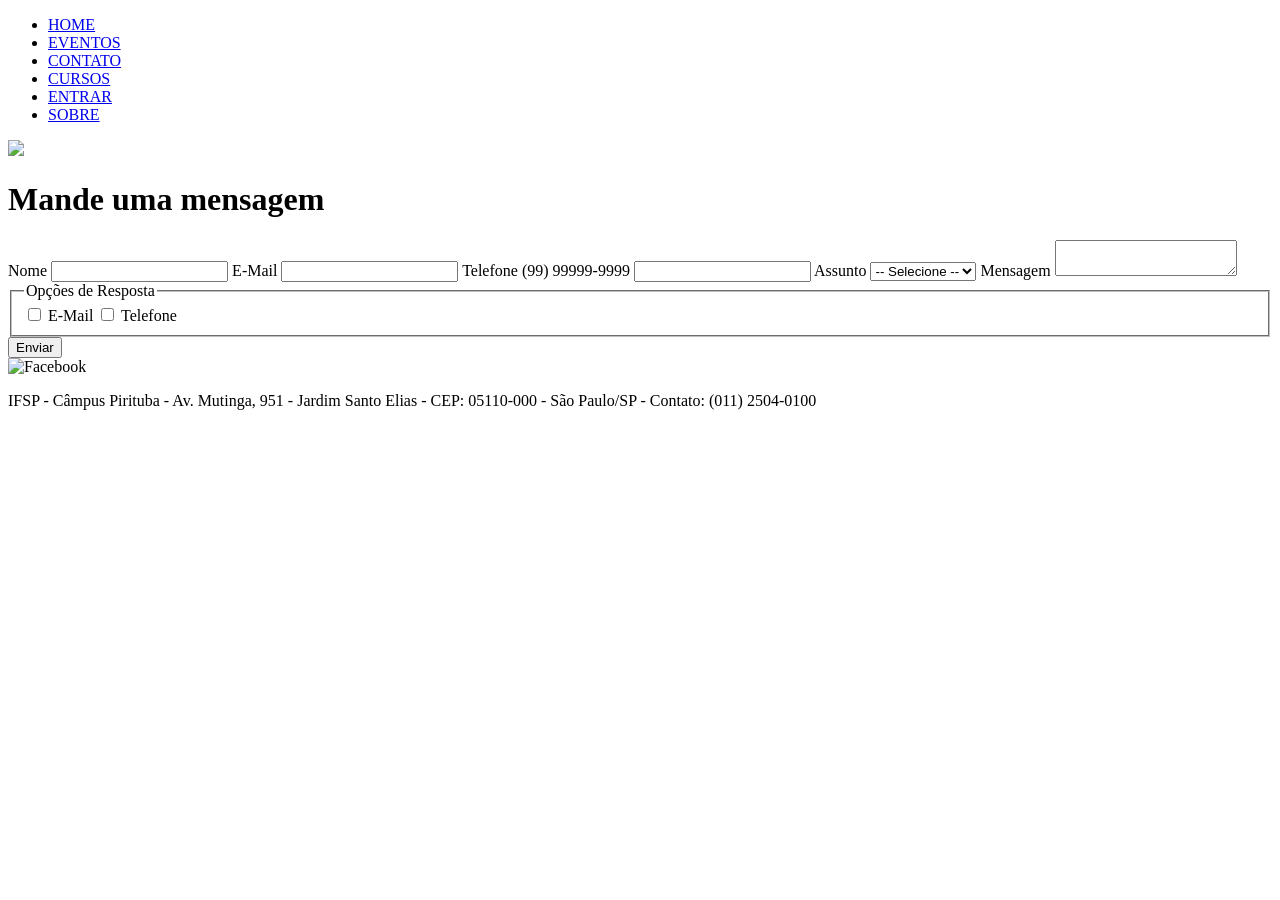
==== contato.html @ efc82961 "Create contato.html" ====
<!DOCTYPE html>
<html lang="pt-br">
<head>
    <meta charset="UTF-8">
    <title>Contato - IFSP</title>
    <link rel="stylesheet" href="css/style.css">
</head>

<body class="pagina-contato">

<!-- TOPO PADRÃO -->
<header>

  <div class="topo">
    <div class="container">
      <ul>
        <li><a href="index.html">HOME</a></li>
        <li><a href="eventos.html">EVENTOS</a></li>
        <li><a href="contato.html">CONTATO</a></li>
        <li><a href="cursos.html">CURSOS</a></li>
        <li><a href="entrar.html">ENTRAR</a></li>
        <li class="direita"><a href="sobre.html">SOBRE</a></li>
      </ul>
    </div>
  </div>

  <div class="banner-topo">
    <!-- faixa verde clara lateral -->
    <div class="faixa-lateral"></div>

    <div class="container header-flex">
    </div>
  </div>
  <!-- BARRA VERDE -->
<header class="banner-topo">
    <div class="container header-flex">
        <div class="faixa"></div>
        <img src="https://raw.githubusercontent.com/DWBA4/dwba4_semana_imagens/master/Logo.jpg">
    </div>
</header>

</header>

<!-- CONTEÚDO -->
<main class="container">
    <h1>Mande uma mensagem</h1>

    <form>

        <label>Nome</label>
        <input type="text">

        <label>E-Mail</label>
        <input type="email">

        <label>Telefone (99) 99999-9999</label>
        <input type="text">

        <label>Assunto</label>
        <select>
            <option>-- Selecione --</option>
            <option>Dúvida</option>
            <option>Sugestão</option>
            <option>Reclamação</option>
        </select>

        <label>Mensagem</label>
        <textarea></textarea>

        <fieldset>
            <legend>Opções de Resposta</legend>

            <label>
                <input type="checkbox"> E-Mail
            </label>

            <label>
                <input type="checkbox"> Telefone
            </label>
        </fieldset>

        <button type="submit">Enviar</button>
    </form>
</main>

<!-- RODAPÉ -->
<footer class="rodape">
    <img src="imagens/facebook.png" alt="Facebook">
    <p>
        IFSP - Câmpus Pirituba - Av. Mutinga, 951 - Jardim Santo Elias -
        CEP: 05110-000 - São Paulo/SP - Contato: (011) 2504-0100
    </p>
</footer>

</body>
</html>
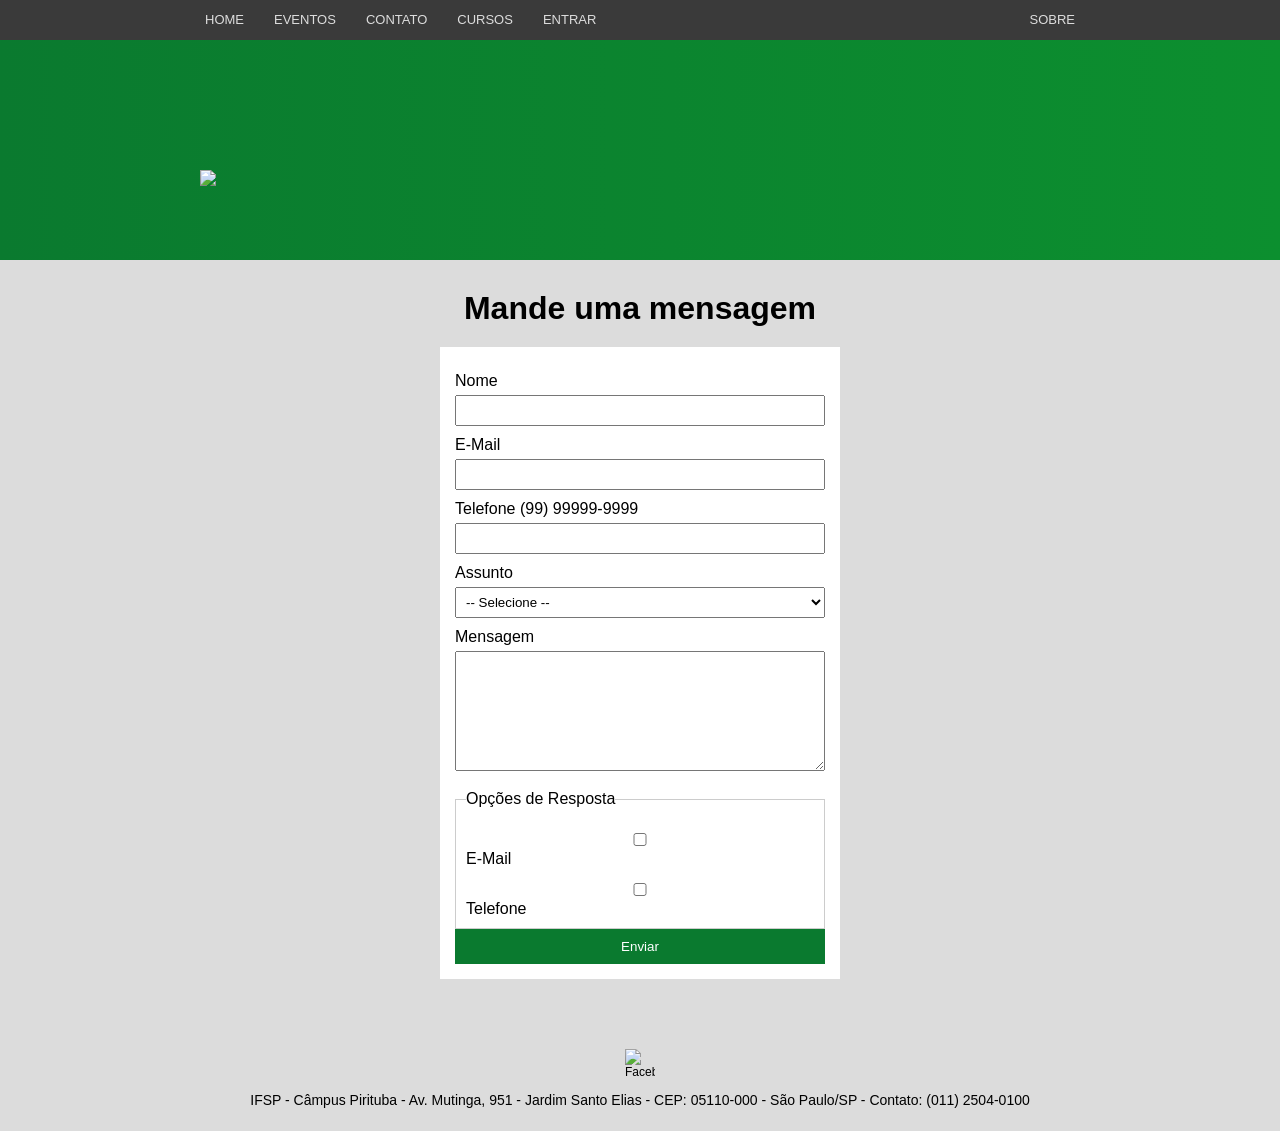
==== commit 010e459b: "Update contato.html" ====
--- a/contato.html
+++ b/contato.html
@@ -3,7 +3,7 @@
 <head>
     <meta charset="UTF-8">
     <title>Contato - IFSP</title>
-    <link rel="stylesheet" href="css/style.css">
+    <link rel="stylesheet" href="style.css">
 </head>
 
 <body class="pagina-contato">
--- a/style.css
+++ b/style.css
@@ -0,0 +1,232 @@
+/* ================= RESET ================= */
+* {
+    margin: 0;
+    padding: 0;
+    box-sizing: border-box;
+}
+
+/* ================= BODY ================= */
+body {
+    font-family: Arial, sans-serif;
+    background-color: #dcdcdc;
+}
+
+/* ================= CONTAINER ================= */
+.container {
+    width: 900px;
+    margin: auto;
+}
+
+/* ================= MENU TOPO ================= */
+.topo {
+    background-color: #3a3a3a;
+    height: 40px;
+}
+
+.topo ul {
+    display: flex;
+    align-items: center;
+    height: 40px;
+    list-style: none;
+}
+
+.topo li a {
+    display: block;
+    color: #ddd;
+    padding: 0 15px;
+    line-height: 40px;
+    text-decoration: none;
+    font-size: 13px;
+}
+
+.topo li a:hover {
+    background-color: #2a2a2a;
+}
+
+.direita {
+    margin-left: auto;
+}
+
+/* ================= BANNER VERDE ================= */
+.banner-topo {
+    background: linear-gradient(to right, #0a7a2f, #0c8f2f);
+    height: 110px;
+    display: flex;
+    align-items: center;
+}
+
+/* área do logo */
+.header-flex {
+    display: flex;
+    align-items: center;
+}
+
+/* logo */
+.banner-topo img {
+    height: 70px;
+    margin-left: 10px;
+}
+
+/* ================= CONTEÚDO ================= */
+main {
+    padding: 30px 0;
+    text-align: center;
+}
+
+/* títulos */
+h1, h2, h3 {
+    margin-bottom: 10px;
+}
+
+/* parágrafos */
+p {
+    font-size: 14px;
+    line-height: 1.6;
+}
+
+/* ================= IMAGEM OVAL ================= */
+.banner img {
+    width: 550px;
+    border-radius: 50% / 35%;
+    display: block;
+    margin: 20px auto;
+}
+
+/* texto abaixo da imagem */
+.info {
+    font-size: 14px;
+    margin-top: 10px;
+}
+
+/* ================= VÍDEO ================= */
+.video {
+    margin-top: 20px;
+    display: flex;
+    justify-content: center;
+}
+
+/* ================= FORMULÁRIOS ================= */
+form {
+    width: 400px;
+    background: white;
+    padding: 15px;
+    margin: 20px auto;
+    text-align: left;
+}
+
+label {
+    display: block;
+    margin-top: 10px;
+}
+
+input, select, textarea {
+    width: 100%;
+    padding: 6px;
+    margin-top: 5px;
+}
+
+textarea {
+    height: 120px;
+}
+
+fieldset {
+    margin-top: 15px;
+    padding: 10px;
+    border: 1px solid #ccc;
+}
+
+button {
+    background-color: #0a7a2f;
+    color: white;
+    border: none;
+    padding: 10px;
+    width: 100%;
+    cursor: pointer;
+}
+
+button:hover {
+    background-color: #086524;
+}
+
+/* ================= CURSOS ================= */
+.pagina-cursos main {
+    background: #fff;
+    padding: 20px;
+}
+
+.pagina-cursos p {
+    text-align: justify;
+}
+
+/* ================= EVENTOS ================= */
+.pagina-eventos main.container {
+    display: flex;
+    justify-content: flex-end;
+}
+
+/* ================= SOBRE ================= */
+.sobre-container {
+    padding: 20px;
+}
+
+.sobre-info {
+    display: flex;
+    align-items: center;
+    gap: 15px;
+}
+
+/* ================= FACEBOOK ================= */
+.facebook {
+    width: 40px;
+}
+
+/* ================= RODAPÉ ================= */
+footer {
+    text-align: center;
+    padding: 20px;
+    font-size: 12px;
+}
+
+footer img {
+    width: 30px;
+    display: block;
+    margin: 0 auto 10px;
+}
+.pagina-entrar ul {
+    list-style: none;
+    margin: 0;
+    padding: 0;
+}
+
+.pagina-entrar .topo ul {
+    display: flex;
+}
+
+.pagina-entrar .login-page {
+    width: 100%;
+}
+
+.pagina-entrar .linha {
+    width: 100%;
+    background: #e9e9e9;
+    padding: 15px;
+    margin-bottom: 5px;
+    display: flex;
+    align-items: center;
+}
+
+.pagina-entrar .linha label {
+    width: 80px;
+}
+
+.pagina-entrar .linha input {
+    width: 200px;
+}
+
+.pagina-entrar button {
+    width: 100%;
+    padding: 12px;
+    background: #4CAF50;
+    color: #fff;
+    border: none;
+}
